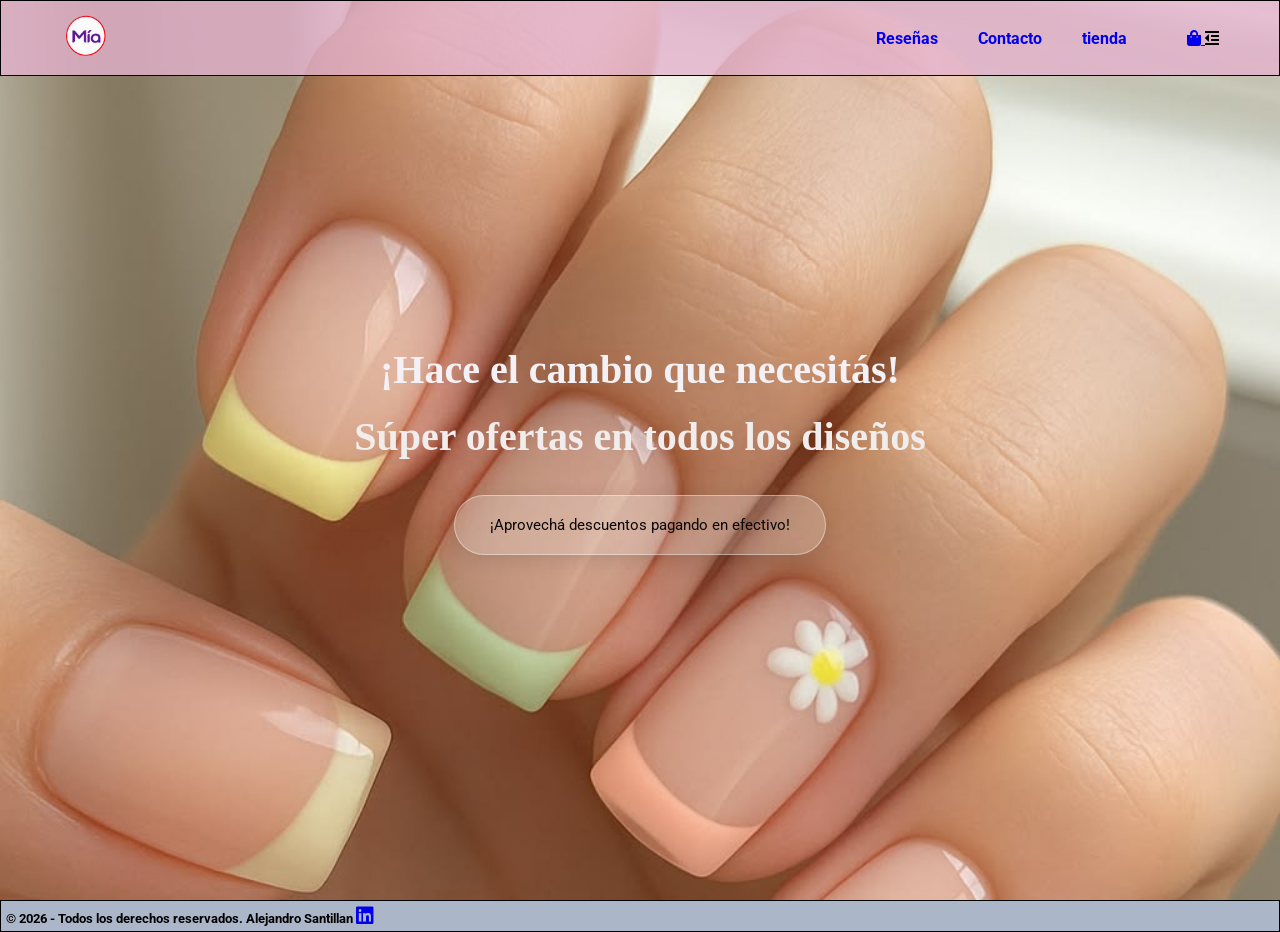
==== index.html @ 2cc07ed9 "V1.0" ====
<!DOCTYPE html>
<html lang="es">
<head>
    <meta charset="UTF-8">
    <meta name="viewport" content="width=device-width, initial-scale=1.0">
    <title>Mia Design</title>
    <link rel="stylesheet" href="https://cdnjs.cloudflare.com/ajax/libs/font-awesome/6.0.0-beta3/css/all.min.css">
    <link rel="stylesheet" href="https://pro.fontawesome.com/releases/v5.10.0/css/all.css">
    <link rel="stylesheet" href="css/styles.css">
</head>
<body>
    <header class="header"> <!-- Cabecera con logo y menu de navegacion -->

            <a class="logo-tienda">
                <img src="img/logo1.png" alt="Logo tienda" width="50" height="50">
            </a>

            <div class="navbar-container">
                <ul class="navbar">
                    <li><a href="pages/reseña.html">Reseñas</a></li>
                    <li><a href="pages/contactos.html">Contacto</a></li>
                    <li><a href="pages/tienda.html">tienda</a></li> <!-- POR HACER -->
                </ul>
            </div>

            <div class="mobile">
                <a href="pages/carrito.html"> <!-- POR HACER -->
                    <i class="fa fa-shopping-bag" aria-hidden="true"></i>
                </a>
                <i id="bar" class="fas fa-outdent"></i>
            </div>
    </header>

    <main> <!-- Contenido principal del documento -->
        <!--HERO-->
        <section class="hero">
            <div class="hero-content">
                <h4>¡Hace el cambio que necesitás!</h4>
                <h2>Súper ofertas en todos los diseños</h2>             
                <div class="desc-box">
                    <p>¡Aprovechá descuentos pagando en efectivo!</p>
                </div>  
            </div>
        </section>
    </main>

    <footer> 
        <h5>© 2026 - Todos los derechos reservados. Alejandro Santillan 
            <a href="https://www.linkedin.com/in/alejandro-santillan-291485114/" target="_blank">
                <i class="fa-brands fa-linkedin"></i>
            </a>
        </h5>
    </footer> 
</body>
</html>
---- css/styles.css ----
@import url('https://fonts.googleapis.com/css2?family=Roboto:wght@400;700&display=swap');

* {
    margin: 0; /* Elimina los márgenes y el padding predeterminados de todos los elementos. */
    padding: 0; /* Elimina los márgenes y el padding predeterminados de todos los elementos. */
    box-sizing: border-box; /* Asegura que el padding y el borde se incluyan en el ancho y alto total del elemento. */
    font-family: 'Roboto', sans-serif; /* Aplica la fuente Roboto a todos los elementos. */
}

body {
    width: 100%;
    background-color: rgba(228, 178, 205, 0.8);
    margin: 0;
    padding: 0;
}


/* 
===================
HEADER
===================
 */ 
header {
    display: flex;
    justify-content: space-between;
    align-items: center;
    padding: 10px 60px; 
    background-color: rgba(228, 178, 205, 0.8);
    border: 1px solid black; 
    z-index: 999; /* Asegura que el encabezado esté por encima de otros elementos. */
    position: fixed;
    top: 0;
    left: 0;
    width: 100%;
}

/* 
===================
BARRA DE NAVEGACION 
===================
 */ 
.navbar-container {
    margin-left: auto;
    margin-right: 20px;
}

.navbar {
    display: flex;
    align-items: center;
    padding: 0 20px;
}

.navbar li {
    list-style: none;
    padding: 0 20px;
}

.navbar a {
    text-decoration: none; /* Elimina el subrayado de los enlaces. */
    font-size: 1rem; /* Tamaño de fuente de los enlaces. */
    font-weight: 700; /* Grosor del trazo. */
}

/* 
===================
HERO 
===================
 */ 
.hero {
    background-image: url('../img/hero4.jpg');
    width: 100%;
    height: 100vh;
    background-size: cover;
    background-position: center;
    padding: 0 20px;
    display: flex;
    justify-content: center;
    align-items: center;
}

.hero .hero-content {
    max-width: 900px;
    width: 100%;
    text-align: center;
    padding: 20px;
    z-index: 1;
}


.hero .hero-content h2 {
    font-family: 'IBM Plex Serif', serif;
    margin-top: 20px;
    color: #f1eded;
    margin-bottom: 10px; 
    font-size: 2.5rem; 
}

.hero .hero-content h4 {
    font-family: 'IBM Plex Serif', serif;
    color: #f3f1f5;
    margin-bottom: 10px;
    font-size: 2.5rem;
}

/* Caja exclusiva para el párrafo con descuento (echa con IA) */
.hero .hero-content .desc-box {
    display: inline-block; /* Hace que la caja se ajuste al contenido */
    background-color: rgba(255, 255, 255, 0.2); /* Fondo blanco traslúcido */
    border: 1px solid rgba(255, 255, 255, 0.4); /* Borde sutil y fino */
    border-radius: 50px; /* Forma de píldora/cápsula minimalista */
    padding: 20px 35px; /* Espaciado interno para el texto */
    margin-top: 25px; /* Espaciado superior para separar del título */
    box-shadow: 0 4px 20px rgba(0, 0, 0, 0.12); /* Sombra suave para dar relieve */
}

/* Texto dentro de la caja */
.hero .hero-content .desc-box p {
    font-size: 0.95rem;
    font-weight: 400;
    color: #080808;
    margin: 0;
}

/* 
================
DATOS PERSONALES
================
 */ 
footer {  
    width: 100%;
    height: 100%;
    padding: 5px 5px;
    border: 1px solid black;
    background-color: rgb(171, 183, 201);
}
footer a i {
    font-size: 20px;
}

/* 
================
CONTACTO
================
 */ 
.fondo {
    background-image: url('../img/hero5.jpg');
    width: 100%;
    min-height: 100vh;
    background-size: cover;
    background-position: center;
    display: flex;
    padding: 40px 20px;
}

.contacto {
    background-color: rgba(228, 178, 205, 0.8);
    padding: 50px;
    max-width: 1000px; 
    margin: auto;
}

.bot-contacto {
    display: flex;
    justify-content: space-between; 
    gap: 20px;
    margin-top: 20px;
}

.bot-contacto button {
    flex: 1;
    background-color: #bb56c9;
    color: white;
    padding: 15px 25px;
    border: none;
    border-radius: 8px;
    cursor: pointer;
}

.bot-contacto button:hover {
    background-color: #9d42aa;
}

/* 
============================
DISEÑO DE TARJETAS CON GRID
============================
*/

.tarjeta-reseña {
    padding: 10px;
    display: grid;
    grid-template-columns: 1fr; 
    justify-items: center;
    text-align: center;
    gap: 10px;
}

/* CAJA DE LA IMAGEN (IA)*/ 
.reseña1, .reseña2, .reseña3 {
    width: 100%;
    max-width: 500px;
    height: 260px;
    border-radius: 15px;
    background-size: cover;
    background-position: center;
    background-repeat: no-repeat;
}

/* IMAGENES DE LAS TARJETAS */
.reseña1 {
    background-image: url('../img-res/res-1.jpeg');
}

.reseña2 {
    background-image: url('../img-res/res-2.jpeg');
}

.reseña3 {
    background-image: url('../img-res/res-3.jpeg');
}

/* ESTILO DEL TEXTO ABAJO  */
.tarjeta-reseña p {
    color: #333333;
    font-size: 1rem;
    line-height: 1.4;
    margin: 0;
    max-width: 450px;
}

/* CONTENEDOR BOTON */
.bot-res {
    display: flex;
    justify-content: center;
    width: 100%;           
}

/* ESTILO BOTON */
.bot-res button {
    margin-top: 10px;
    background-color: #bb56c9;
    color: white;
    padding: 12px 25px;
    border: none;
    border-radius: 8px;
    cursor: pointer;
}

.bot-res button:hover {
    background-color: #9d42aa;
}

/* 
===================
SALUDO 
===================
 */ 
.saludo {
    background-color: rgba(228, 178, 205, 0.8);
    padding: 50px;
    height: 100vh;
    width: 100%;
    display: flex;
    justify-content: center;
    align-items: center;
}

.saludo-content {
    text-align: center;
}

.saludo-buttons button{
    margin-top: 20px;
    flex: 1;
    background-color: #bb56c9;
    color: white;
    padding: 15px 25px;
    border: none;
    border-radius: 8px;
    cursor: pointer;
}


/* 
===================
RESPONSIVE
===================
 */ 
/* Responsive Hero */
@media(max-width: 1200px){
    .hero {
        padding: 0 60px;
    }

    .hero .hero-content {
        width: 60%;
    }

}

@media(max-width: 450px){
    .hero {
        height: 100vh;
        padding: 0 20px;
        justify-content: center;
        background-position: center;
    }

    .hero .hero-content {
        margin-top: 50px;
        width: 60%;
        padding: 0px;
        align-items: center;
        text-align: center;
    }

    header {
        width: 100%;
        height: 10%;
        padding: 0%;
    }
}
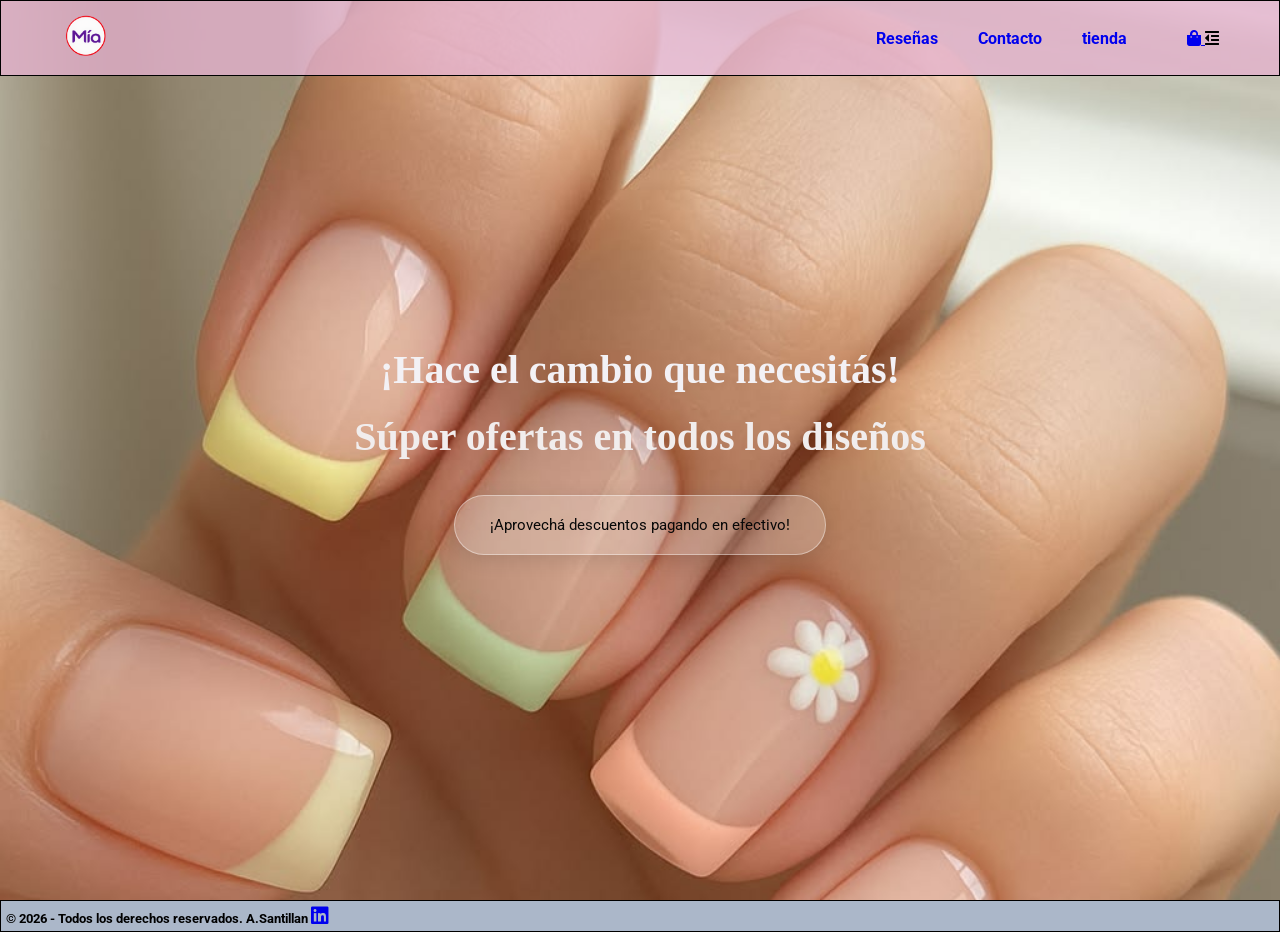
==== commit 7253996c: "V1.1" ====
--- a/index.html
+++ b/index.html
@@ -45,7 +45,7 @@
     </main>
 
     <footer> 
-        <h5>© 2026 - Todos los derechos reservados. Alejandro Santillan 
+        <h5>© 2026 - Todos los derechos reservados. A.Santillan 
             <a href="https://www.linkedin.com/in/alejandro-santillan-291485114/" target="_blank">
                 <i class="fa-brands fa-linkedin"></i>
             </a>
--- a/css/styles.css
+++ b/css/styles.css
@@ -154,9 +154,13 @@
 
 .contacto {
     background-color: rgba(228, 178, 205, 0.8);
-    padding: 50px;
-    max-width: 1000px; 
+    padding: 40px;
+    max-width: 800px; 
     margin: auto;
+}
+
+.contacto p {
+    margin-bottom: 20px;;
 }
 
 .bot-contacto {
@@ -286,7 +290,7 @@
 RESPONSIVE
 ===================
  */ 
-/* Responsive Hero */
+/* Responsive Hero 1200px*/
 @media(max-width: 1200px){
     .hero {
         padding: 0 60px;
@@ -297,8 +301,8 @@
     }
 
 }
-
-@media(max-width: 450px){
+/* Responsive Hero 360px*/
+@media(max-width: 360px){
     .hero {
         height: 100vh;
         padding: 0 20px;
@@ -307,7 +311,7 @@
     }
 
     .hero .hero-content {
-        margin-top: 50px;
+        margin-top: 60px;
         width: 60%;
         padding: 0px;
         align-items: center;
@@ -316,7 +320,47 @@
 
     header {
         width: 100%;
-        height: 10%;
+        height: 8%;
         padding: 0%;
     }
+
+    .footer {
+        width: 100%;
+        height: 8%;
+        padding: 0%;
+    }
+}
+
+
+/* Responsive Contacto 1200px */
+@media(max-width: 1200px){
+    .contacto {
+        width: 80%;
+        padding: 40px;
+    }
+}
+
+/* Responsive Contacto */
+@media(max-width: 360px){
+    .contacto p {
+        top: 10px;
+        font-size: 1rem;
+        margin-bottom: 10px;
+    }
+
+    .contacto {
+        width: 90%;
+        padding: 40px;
+        box-sizing: border-box;
+    }
+
+    .bot-contacto {
+        flex-direction: column;
+    }
+
+    .btn-volver {
+    display: block;
+    margin-left: auto;
+    margin-right: auto;
+}
 }
